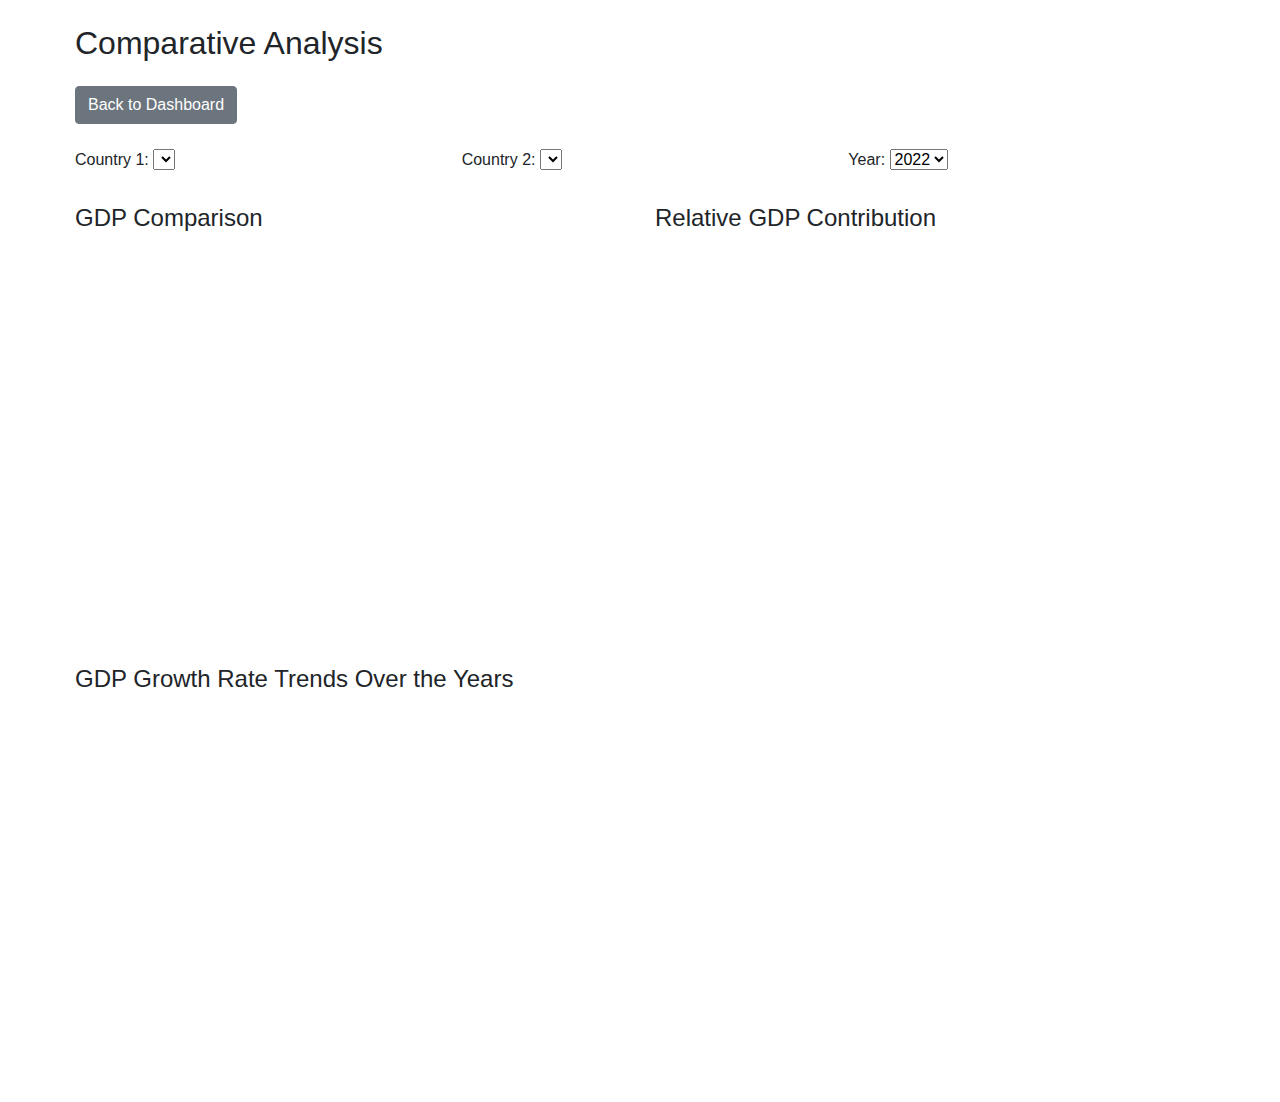
==== templates/comparative.html @ 6d40f4f3 "Initial commit" ====
<!DOCTYPE html>
<html lang="en">

<head>
    <meta charset="UTF-8">
    <meta http-equiv="X-UA-Compatible" content="IE=edge">
    <meta name="viewport" content="width=device-width, initial-scale=1.0">
    <title>Comparative Analysis - World Economic Dashboard</title>
    <script src="https://cdn.plot.ly/plotly-latest.min.js"></script>
    <link rel="stylesheet" href="https://maxcdn.bootstrapcdn.com/bootstrap/4.5.2/css/bootstrap.min.css">
    <style>
        .container {
            padding-left: 5px;
            padding-right: 5px;
        }

        .dark-mode {
            background-color: #333;
            color: white;
        }
    </style>
</head>

<body>
    <div class="container mt-4">
        <h2>Comparative Analysis</h2>
        <div class="mt-4 mb-4">
            <a href="/" class="btn btn-secondary">Back to Dashboard</a>
        </div>

        <div class="row">
            <div class="col-md-4">
                <label for="country1">Country 1:</label>
                <select id="country1" onchange="compareCountries()"></select>
            </div>
            <div class="col-md-4">
                <label for="country2">Country 2:</label>
                <select id="country2" onchange="compareCountries()"></select>
            </div>
            <div class="col-md-4">
                <label for="year">Year:</label>
                <select id="year" onchange="compareCountries()">
                    <option value="2019">2019</option>
                    <option value="2020">2020</option>
                    <option value="2021">2021</option>
                    <option value="2022" selected>2022</option>
                </select>
            </div>
        </div>

        <div class="row mt-4">
            <div class="col-md-6">
                <h4>GDP Comparison</h4>
                <div id="barChart" style="width:100%;height:400px;"></div>
            </div>
            <div class="col-md-6">
                <h4>Relative GDP Contribution</h4>
                <div id="pieChart" style="width:100%;height:400px;"></div>
            </div>
        </div>
        <div class="row mt-4">
            <div class="col-md-12">
                <h4>GDP Growth Rate Trends Over the Years</h4>
                <div id="lineChart" style="width:100%;height:400px;"></div>
            </div>
        </div>
    </div>

    <script>
        fetch('/api/countries')
            .then(response => response.json())
            .then(data => {
                const country1Select = document.getElementById('country1');
                const country2Select = document.getElementById('country2');

                data.forEach((country, index) => {
                    const optionElement = `<option value="${country.country_id}">${country.country_name}</option>`;
                    country1Select.innerHTML += optionElement;
                    country2Select.innerHTML += optionElement;

                    if (index === 0) {
                        country1Select.value = country.country_id;
                    } else if (index === 1) {
                        country2Select.value = country.country_id;
                    }
                });

                compareCountries();
            });

        function plotBarChart(data1, data2) {
            const trace1 = {
                x: [data1.country_name],
                y: [data1.gdp],
                name: data1.country_name,
                type: 'bar'
            };

            const trace2 = {
                x: [data2.country_name],
                y: [data2.gdp],
                name: data2.country_name,
                type: 'bar'
            };

            const layout = {
                title: 'GDP Comparison',
                barmode: 'group'
            };

            Plotly.newPlot('barChart', [trace1, trace2], layout);
        }

        function plotPieChart(data1, data2) {
            const trace = {
                labels: [data1.country_name, data2.country_name],
                values: [data1.gdp, data2.gdp],
                type: 'pie'
            };

            const layout = {
                title: 'Relative GDP Contribution'
            };

            Plotly.newPlot('pieChart', [trace], layout);
        }

        function plotGrowthRateTrends(data1, data2) {
            const trace1 = {
                x: data1.map(entry => entry.year),
                y: data1.map(entry => entry.growth_rate),
                mode: 'lines+markers',
                name: data1.length > 0 ? data1[0].country_name : 'Country 1'
            };

            const trace2 = {
                x: data2.map(entry => entry.year),
                y: data2.map(entry => entry.growth_rate),
                mode: 'lines+markers',
                name: data2.length > 0 ? data2[0].country_name : 'Country 2'
            };

            const layout = {
                title: 'GDP Growth Rate Trends',
                xaxis: { title: 'Year' },
                yaxis: { title: 'Growth Rate (%)' }
            };

            Plotly.newPlot('lineChart', [trace1, trace2], layout);
        }


        function compareCountries() {
            const year = document.getElementById('year').value;
            const country1Id = document.getElementById('country1').value;
            const country2Id = document.getElementById('country2').value;

            // Fetch GDP data for the selected year
            fetch(`/api/data/${year}`)
                .then(response => response.json())
                .then(data => {
                    const country1Data = data.find(entry => entry.country_id === country1Id);
                    const country2Data = data.find(entry => entry.country_id === country2Id);

                    if (!country1Data || !country2Data) {
                        throw new Error("Data for one or both countries is missing for the selected year.");
                    }

                    plotBarChart(country1Data, country2Data);
                    plotPieChart(country1Data, country2Data);

                    // Fetch growth rate data for both countries
                    return Promise.all([
                        fetch(`/api/gdp_growth/${country1Id}`),
                        fetch(`/api/gdp_growth/${country2Id}`)
                    ]);
                })
                .then(responses => Promise.all(responses.map(resp => resp.json())))
                .then(([growthData1, growthData2]) => {
                    plotGrowthRateTrends(growthData1, growthData2);
                })
                .catch(error => {
                    console.error("Error fetching or processing data:", error);
                });
        }
    </script>
</body>
</html>
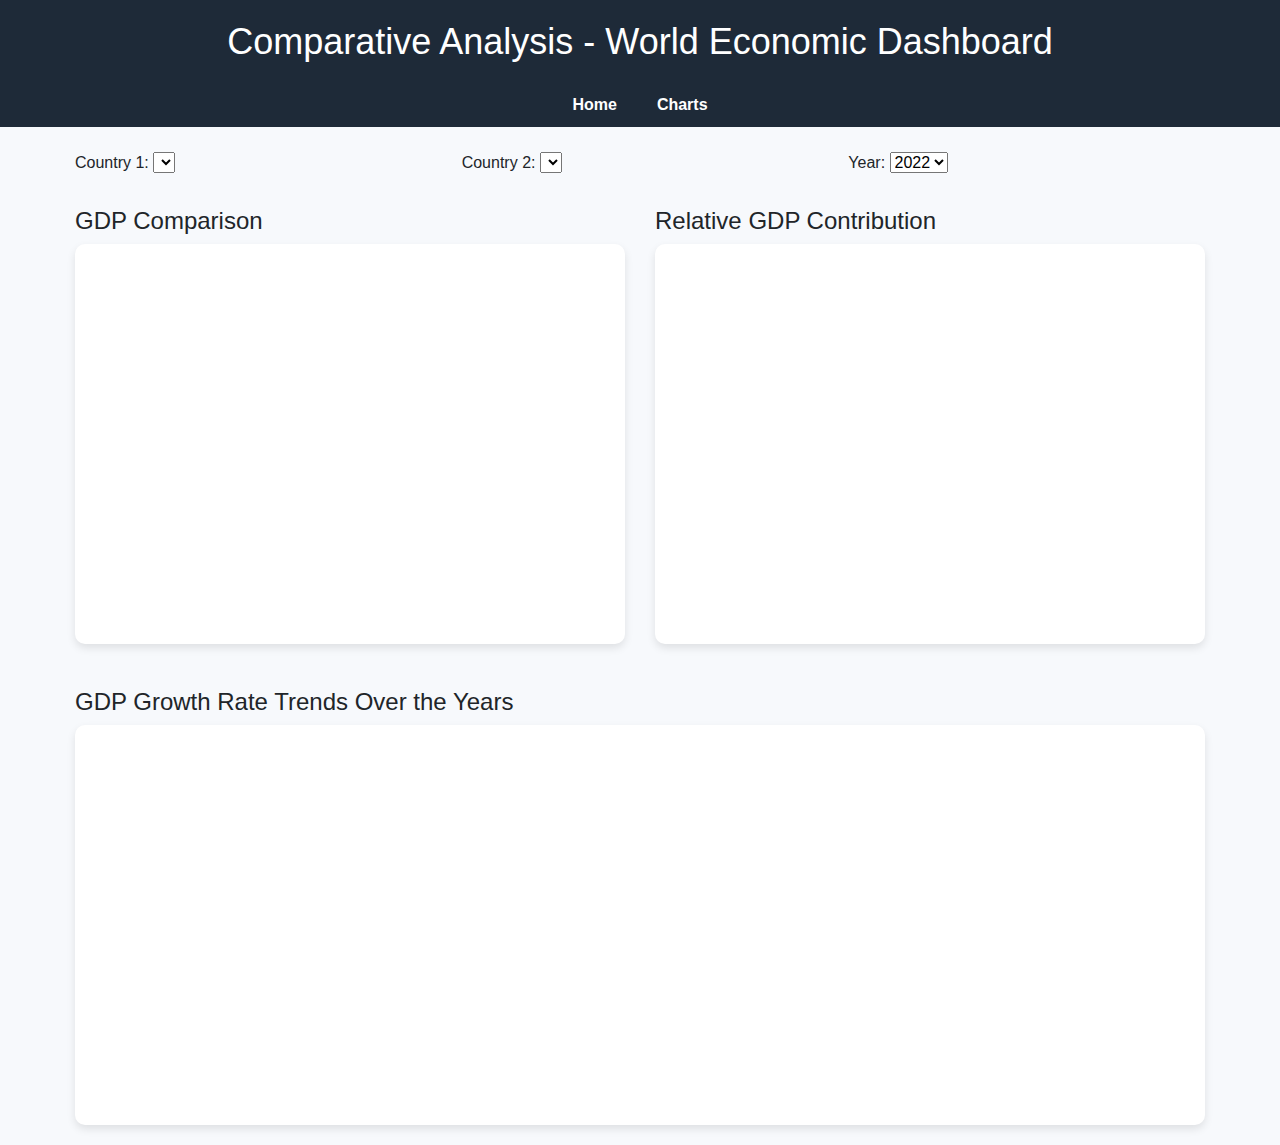
==== commit e4345a49: "Updated HTML files and styles." ====
--- a/templates/comparative.html
+++ b/templates/comparative.html
@@ -8,7 +8,58 @@
     <title>Comparative Analysis - World Economic Dashboard</title>
     <script src="https://cdn.plot.ly/plotly-latest.min.js"></script>
     <link rel="stylesheet" href="https://maxcdn.bootstrapcdn.com/bootstrap/4.5.2/css/bootstrap.min.css">
+    <link rel="stylesheet" href="{{ url_for('static', filename='styles.css') }}">
+
     <style>
+        body {
+            font-family: 'Roboto', sans-serif;
+            background-color: #f7f9fc;
+        }
+
+        .header {
+            background-color: #1E2A38;
+            color: #ffffff;
+            padding: 20px 0;
+            text-align: center;
+        }
+
+            .header h1 {
+                font-size: 36px;
+                margin: 0;
+            }
+
+        .navbar {
+            background-color: #1E2A38;
+            padding: 10px 0;
+            display: flex;
+            justify-content: center;
+        }
+
+            .navbar a {
+                color: #ffffff;
+                text-decoration: none;
+                margin: 0 20px;
+                font-weight: bold;
+                transition: color 0.3s ease;
+            }
+
+                .navbar a:hover {
+                    color: #FF5733;
+                }
+
+        .chart-container {
+            background-color: #ffffff;
+            padding: 20px;
+            box-shadow: 0 4px 8px rgba(0, 0, 0, 0.1);
+            border-radius: 10px;
+            margin-bottom: 20px;
+            transition: transform 0.3s ease;
+        }
+
+            .chart-container:hover {
+                transform: scale(1.05);
+            }
+
         .container {
             padding-left: 5px;
             padding-right: 5px;
@@ -22,12 +73,14 @@
 </head>
 
 <body>
+    <div class="header">
+        <h1>Comparative Analysis - World Economic Dashboard</h1>
+    </div>
+    <div class="navbar">
+        <a href="/">Home</a>
+        <a href="/charts">Charts</a>
+    </div>
     <div class="container mt-4">
-        <h2>Comparative Analysis</h2>
-        <div class="mt-4 mb-4">
-            <a href="/" class="btn btn-secondary">Back to Dashboard</a>
-        </div>
-
         <div class="row">
             <div class="col-md-4">
                 <label for="country1">Country 1:</label>
@@ -51,17 +104,17 @@
         <div class="row mt-4">
             <div class="col-md-6">
                 <h4>GDP Comparison</h4>
-                <div id="barChart" style="width:100%;height:400px;"></div>
+                <div id="barChart" class="chart-container" style="height:400px;"></div>
             </div>
             <div class="col-md-6">
                 <h4>Relative GDP Contribution</h4>
-                <div id="pieChart" style="width:100%;height:400px;"></div>
+                <div id="pieChart" class="chart-container" style="height:400px;"></div>
             </div>
         </div>
         <div class="row mt-4">
             <div class="col-md-12">
                 <h4>GDP Growth Rate Trends Over the Years</h4>
-                <div id="lineChart" style="width:100%;height:400px;"></div>
+                <div id="lineChart" class="chart-container" style="height:400px;"></div>
             </div>
         </div>
     </div>
